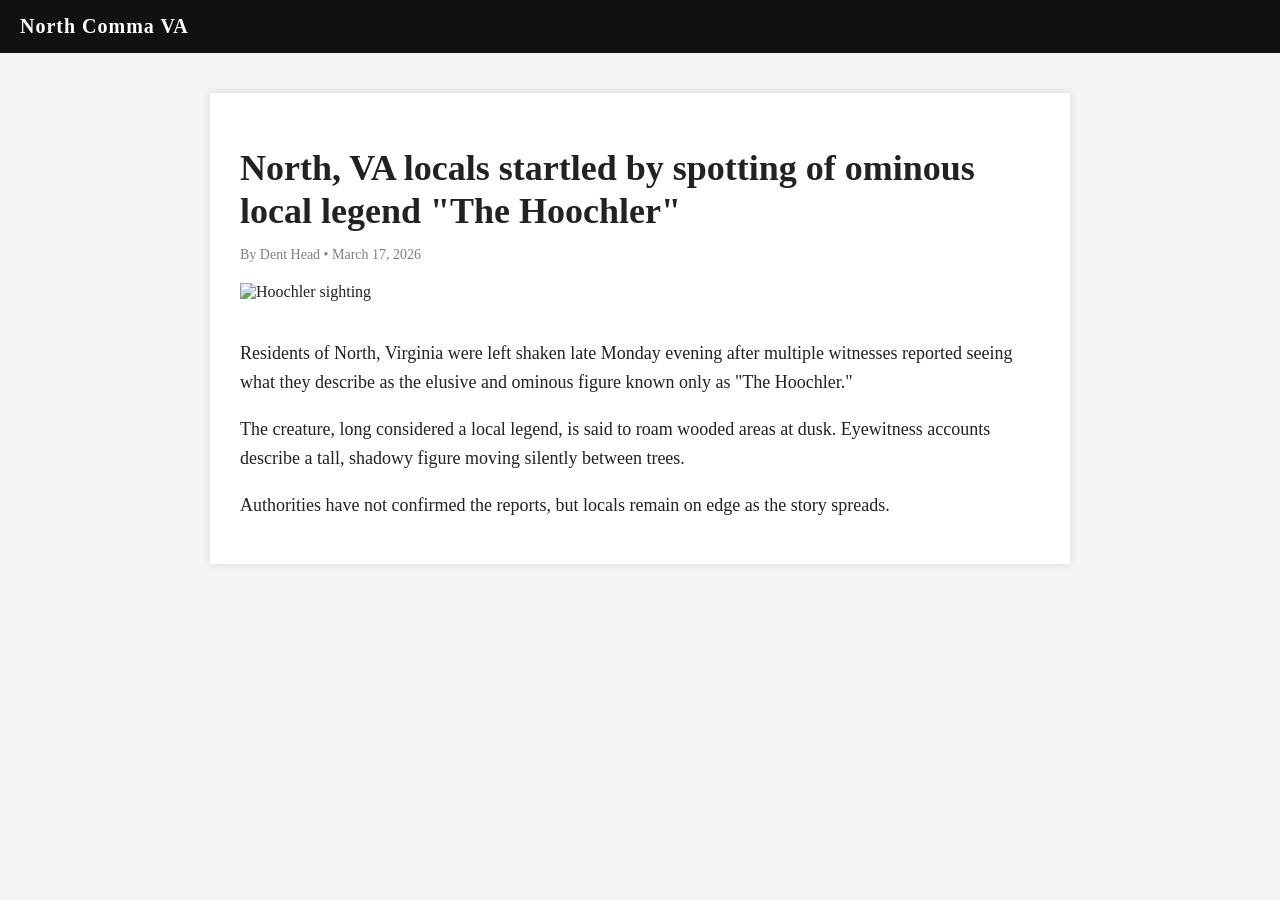
==== index.html @ 633c87e7 "Rename article.html to index.html" ====
<!DOCTYPE html>
<html lang="en">
<head>
  <meta charset="UTF-8">
  <title>Hoochler Sighting</title>
  <link rel="stylesheet" href="styles.css">
</head>

<body>

  <header class="site-header">
    <h2 class="logo">North Comma VA</h2>
  </header>

  <main class="article-container">
    
    <h1 class="headline">
      North, VA locals startled by spotting of ominous local legend "The Hoochler"
    </h1>

    <p class="byline">By Dent Head • March 17, 2026</p>

    <img src="https://via.placeholder.com/800x400" alt="Hoochler sighting" class="article-image">

    <article class="article-content">
      <p>
        Residents of North, Virginia were left shaken late Monday evening after multiple witnesses
        reported seeing what they describe as the elusive and ominous figure known only as "The Hoochler."
      </p>

      <p>
        The creature, long considered a local legend, is said to roam wooded areas at dusk.
        Eyewitness accounts describe a tall, shadowy figure moving silently between trees.
      </p>

      <p>
        Authorities have not confirmed the reports, but locals remain on edge as the story spreads.
      </p>
    </article>

  </main>

</body>
</html>
---- styles.css ----
/* General page styling */
body {
  font-family: Georgia, "Times New Roman", serif;
  margin: 0;
  background-color: #f4f4f4;
  color: #222;
}

/* Header */
.site-header {
  background-color: #111;
  color: white;
  padding: 15px 20px;
}

.logo {
  margin: 0;
  font-size: 20px;
  letter-spacing: 1px;
}

/* Article container */
.article-container {
  max-width: 800px;
  background: white;
  margin: 40px auto;
  padding: 30px;
  box-shadow: 0 0 10px rgba(0,0,0,0.1);
}

/* Headline */
.headline {
  font-size: 36px;
  line-height: 1.2;
  margin-bottom: 10px;
}

/* Byline */
.byline {
  color: gray;
  font-size: 14px;
  margin-bottom: 20px;
}

/* Image */
.article-image {
  width: 100%;
  height: auto;
  margin-bottom: 20px;
}

/* Article text */
.article-content p {
  font-size: 18px;
  line-height: 1.6;
  margin-bottom: 15px;
}
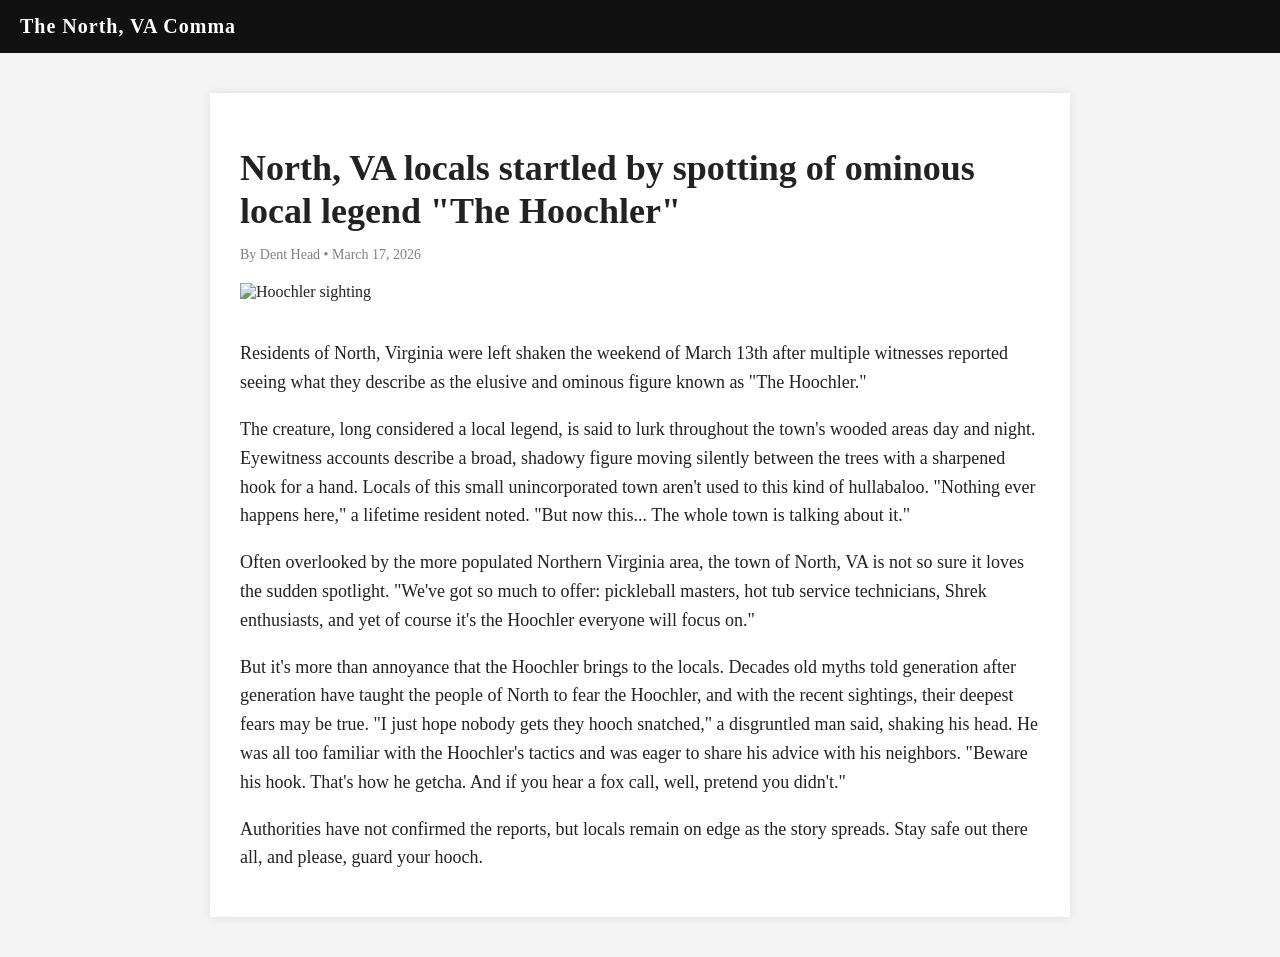
==== commit 2911b236: "Update index.html" ====
--- a/index.html
+++ b/index.html
@@ -9,7 +9,7 @@
 <body>
 
   <header class="site-header">
-    <h2 class="logo">North Comma VA</h2>
+    <h2 class="logo">The North, VA Comma</h2>
   </header>
 
   <main class="article-container">
@@ -24,17 +24,29 @@
 
     <article class="article-content">
       <p>
-        Residents of North, Virginia were left shaken late Monday evening after multiple witnesses
-        reported seeing what they describe as the elusive and ominous figure known only as "The Hoochler."
+        Residents of North, Virginia were left shaken the weekend of March 13th after multiple witnesses
+        reported seeing what they describe as the elusive and ominous figure known as "The Hoochler."
       </p>
 
       <p>
-        The creature, long considered a local legend, is said to roam wooded areas at dusk.
-        Eyewitness accounts describe a tall, shadowy figure moving silently between trees.
+        The creature, long considered a local legend, is said to lurk throughout the town's wooded areas day and night.
+        Eyewitness accounts describe a broad, shadowy figure moving silently between the trees with a sharpened hook for a hand. 
+        Locals of this small unincorporated town aren't used to this kind of hullabaloo.
+        "Nothing ever happens here," a lifetime resident noted. "But now this... The whole town is talking about it."
       </p>
-
+  <p>
+       Often overlooked by the more populated Northern Virginia area, the town of North, VA is not so sure it loves the sudden spotlight.
+    "We've got so much to offer: pickleball masters, hot tub service technicians, Shrek enthusiasts, and yet of course it's the Hoochler everyone will focus on."
+      </p>
+        <p>
+       But it's more than annoyance that the Hoochler brings to the locals. 
+          Decades old myths told generation after generation have taught the people of North to fear the Hoochler, and with the recent sightings, their deepest fears may be true.
+          "I just hope nobody gets they hooch snatched," a disgruntled man said, shaking his head. 
+          He was all too familiar with the Hoochler's tactics and was eager to share his advice with his neighbors. 
+          "Beware his hook. That's how he getcha. And if you hear a fox call, well, pretend you didn't."
+      </p>
       <p>
-        Authorities have not confirmed the reports, but locals remain on edge as the story spreads.
+        Authorities have not confirmed the reports, but locals remain on edge as the story spreads. Stay safe out there all, and please, guard your hooch.
       </p>
     </article>
 
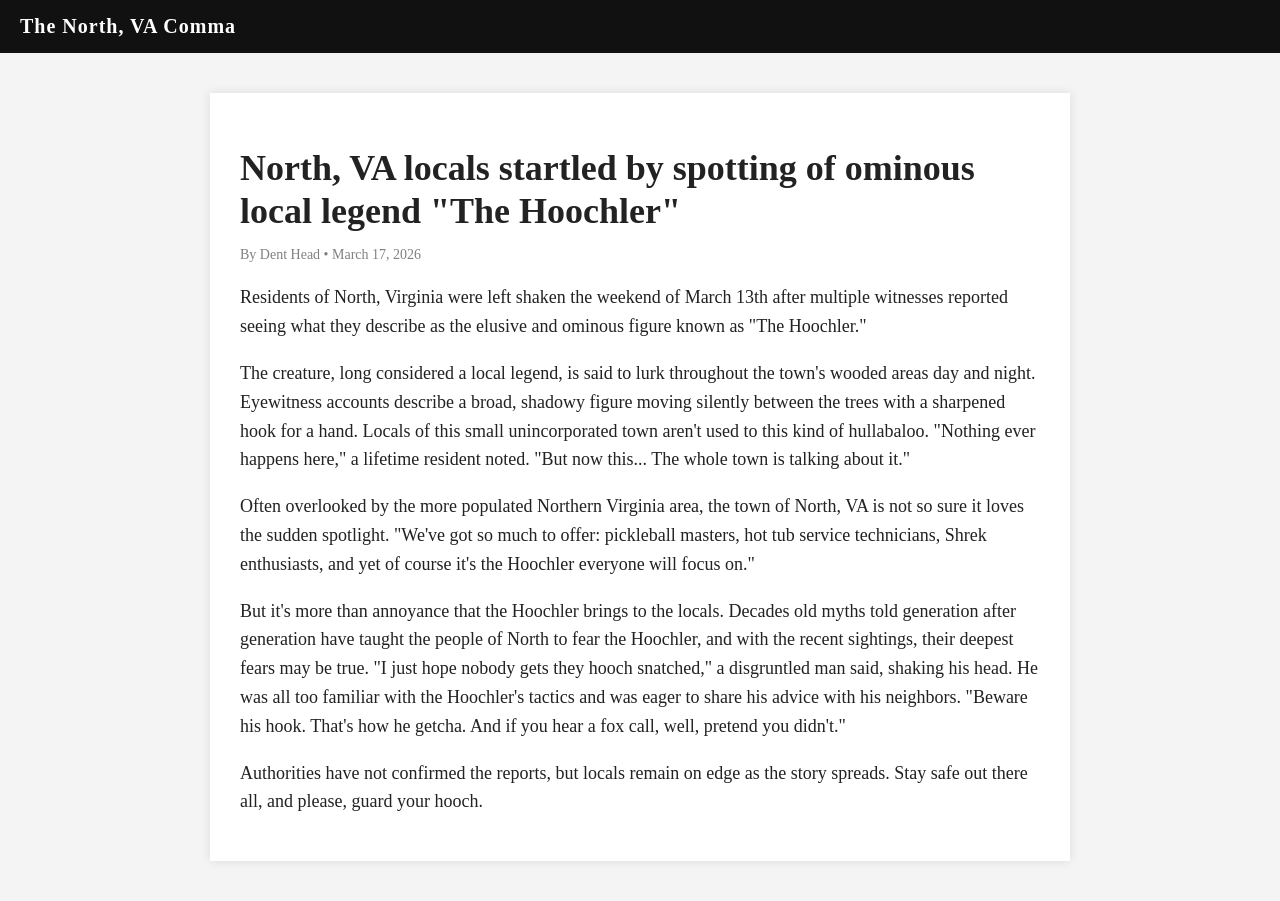
==== commit 350893c1: "Update index.html" ====
--- a/index.html
+++ b/index.html
@@ -19,8 +19,6 @@
     </h1>
 
     <p class="byline">By Dent Head • March 17, 2026</p>
-
-    <img src="https://via.placeholder.com/800x400" alt="Hoochler sighting" class="article-image">
 
     <article class="article-content">
       <p>
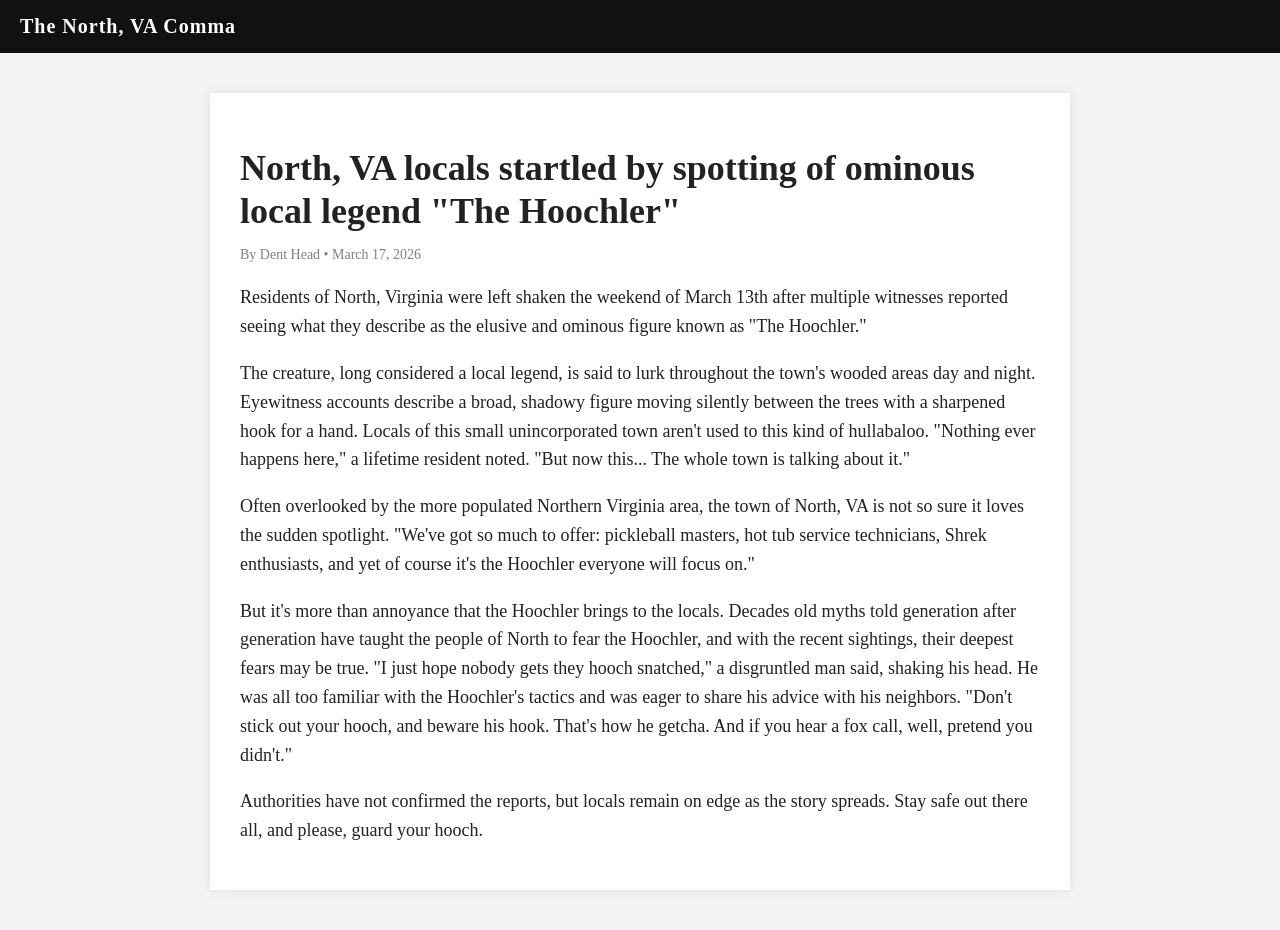
==== commit 99c94c30: "Update index.html" ====
--- a/index.html
+++ b/index.html
@@ -41,7 +41,7 @@
           Decades old myths told generation after generation have taught the people of North to fear the Hoochler, and with the recent sightings, their deepest fears may be true.
           "I just hope nobody gets they hooch snatched," a disgruntled man said, shaking his head. 
           He was all too familiar with the Hoochler's tactics and was eager to share his advice with his neighbors. 
-          "Beware his hook. That's how he getcha. And if you hear a fox call, well, pretend you didn't."
+          "Don't stick out your hooch, and beware his hook. That's how he getcha. And if you hear a fox call, well, pretend you didn't."
       </p>
       <p>
         Authorities have not confirmed the reports, but locals remain on edge as the story spreads. Stay safe out there all, and please, guard your hooch.
